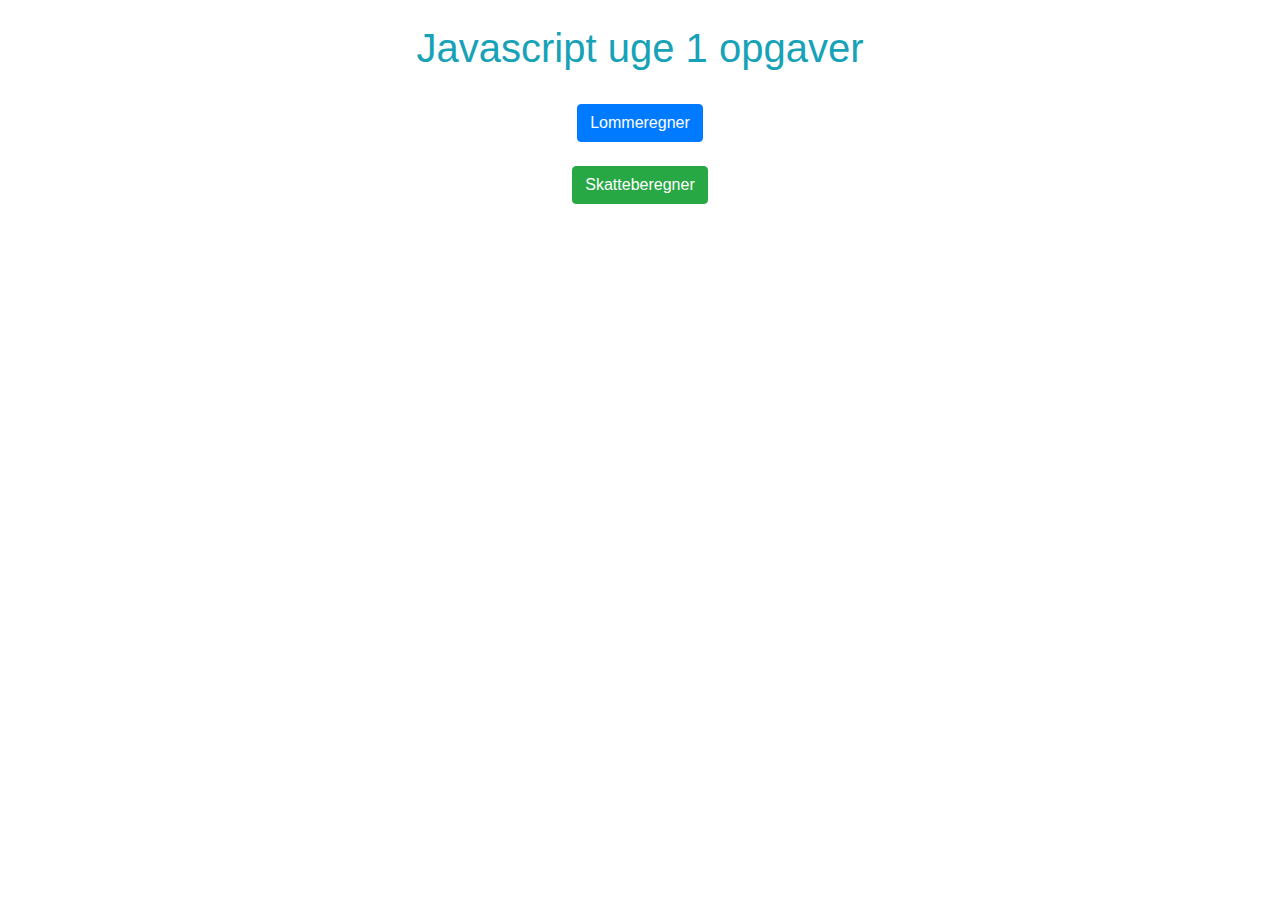
==== index.html @ 6ac0257b "index og skatteberegner" ====
<!DOCTYPE html>
<html lang="en">
<head>
    <meta charset="utf-8">
    <meta name="viewport" content="width=device-width, initial-scale=1, shrink-to-fit=no">
    <meta http-equiv="X-UA-Compatible" content="ie=edge">
    <title>Javascript uge 1 opgaver</title>

    <!-- Bootstrap CSS -->
    <link rel="stylesheet" href="https://stackpath.bootstrapcdn.com/bootstrap/4.3.1/css/bootstrap.min.css" integrity="sha384-ggOyR0iXCbMQv3Xipma34MD+dH/1fQ784/j6cY/iJTQUOhcWr7x9JvoRxT2MZw1T" crossorigin="anonymous">

</head>
<body>
<div class="container">

    <div class="row justify-content-center mt-4">
        <h1 class="text-info">Javascript uge 1 opgaver</h1>
    </div>
    <div class="row justify-content-center mt-4">
        <a class="btn btn-primary" href="lommeregner/lommeregner.html">Lommeregner</a>
    </div>
    <div class="row justify-content-center mt-4">
        <a class="btn btn-success" href="skatteberegner/skat.html">Skatteberegner</a>
    </div>
</div>

    

    <!-- Optional JavaScript -->
    <!-- jQuery first, then Popper.js, then Bootstrap JS -->
    <script src="https://code.jquery.com/jquery-3.3.1.slim.min.js" integrity="sha384-q8i/X+965DzO0rT7abK41JStQIAqVgRVzpbzo5smXKp4YfRvH+8abtTE1Pi6jizo" crossorigin="anonymous"></script>
    <script src="https://cdnjs.cloudflare.com/ajax/libs/popper.js/1.14.7/umd/popper.min.js" integrity="sha384-UO2eT0CpHqdSJQ6hJty5KVphtPhzWj9WO1clHTMGa3JDZwrnQq4sF86dIHNDz0W1" crossorigin="anonymous"></script>
    <script src="https://stackpath.bootstrapcdn.com/bootstrap/4.3.1/js/bootstrap.min.js" integrity="sha384-JjSmVgyd0p3pXB1rRibZUAYoIIy6OrQ6VrjIEaFf/nJGzIxFDsf4x0xIM+B07jRM" crossorigin="anonymous"></script>
</body>
</html>
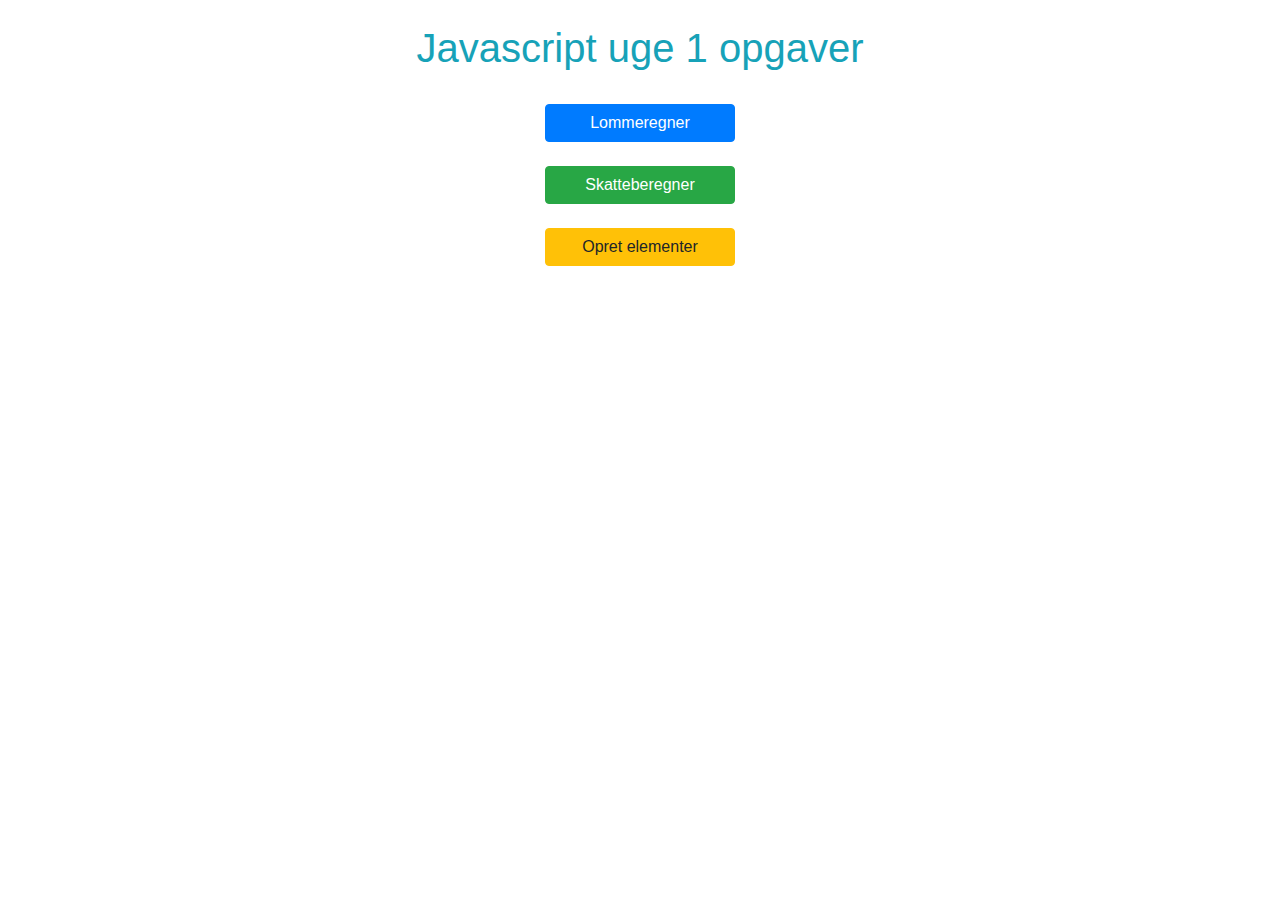
==== commit f31551ad: "elementer tilføjet" ====
--- a/index.html
+++ b/index.html
@@ -17,11 +17,14 @@
         <h1 class="text-info">Javascript uge 1 opgaver</h1>
     </div>
     <div class="row justify-content-center mt-4">
-        <a class="btn btn-primary" href="lommeregner/lommeregner.html">Lommeregner</a>
+        <a class="btn btn-primary col-sm-2" href="lommeregner/lommeregner.html">Lommeregner</a>
     </div>
     <div class="row justify-content-center mt-4">
-        <a class="btn btn-success" href="skatteberegner/skat.html">Skatteberegner</a>
+        <a class="btn btn-success col-sm-2" href="skatteberegner/skat.html">Skatteberegner</a>
     </div>
+    <div class="row justify-content-center mt-4">
+            <a class="btn btn-warning col-sm-2" href="elementer/element.html">Opret elementer</a>
+        </div>
 </div>
 
     
